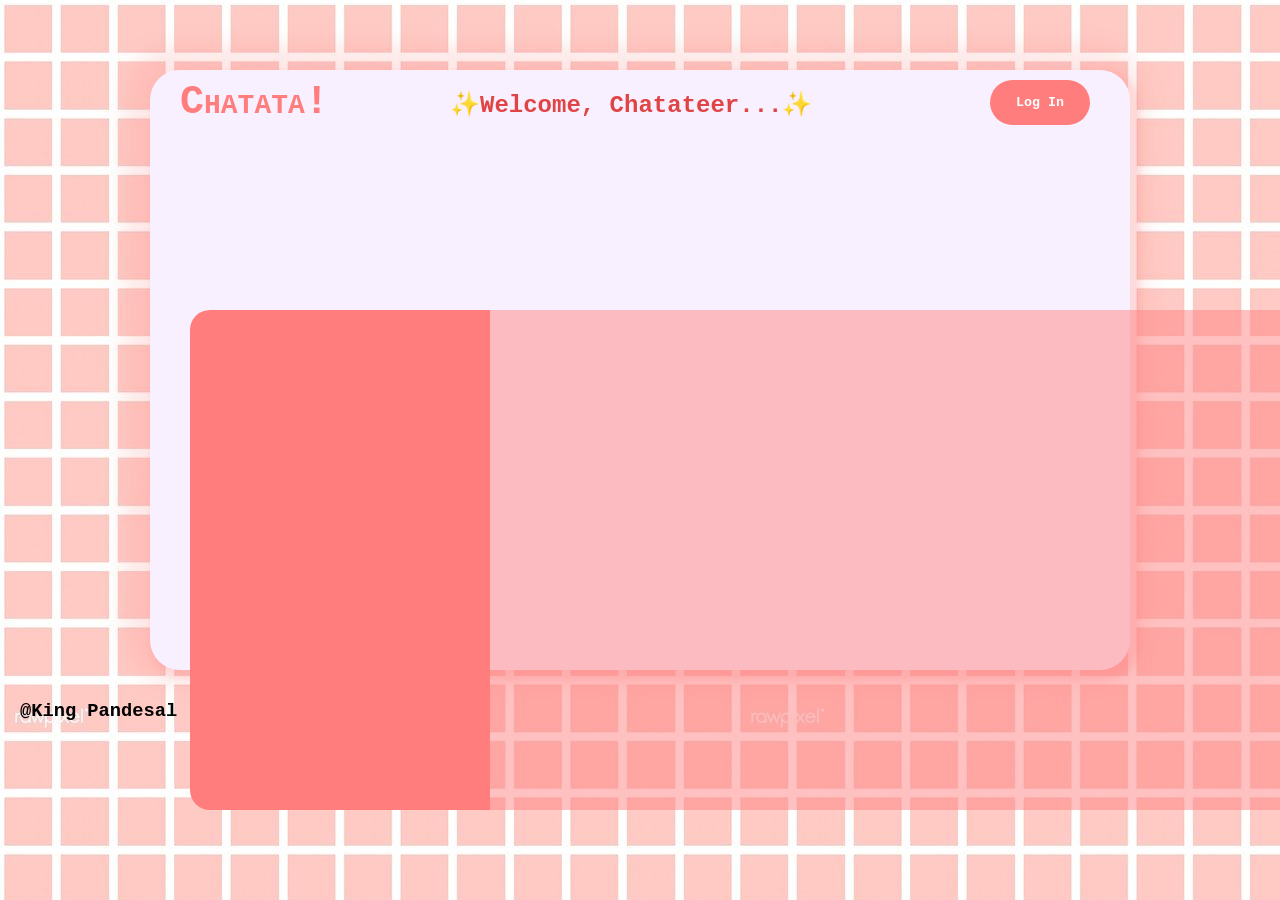
==== Chatata!/index.html @ acae1160 "Add: ico." ====
<!DOCTYPE html>
<html lang="en">
    <head>
        <title>Chatata! - chat with friends</title>
        <meta charset="UTF-8">
        <link rel="stylesheet" href="styles4.css">
    </head>
    <body>

        <div class="main-container">
            <h1>Chatata!</h1>
            <h2>✨Welcome, Chatateer...✨</h2>
            <button class="button">Log In</button>

            <div class="side-bar">
                    
            </div>
            <div class="chat-container">
                
            </div>
        </div>

        <h3>@King Pandesal</h3>
    </body>
</html>
---- Chatata!/styles4.css ----
body{
    margin: 0;
    background-image: url('images/pink-bg.jpg');
}

.main-container{
    background-color: rgb(249, 240, 255);
    background-attachment: fixed;
    background-size: contain;
    text-align: center;
    margin: 50px;
    margin-top: 70px;
    margin-left: 150px;
    margin-right: 150px;
    margin-bottom: 30px;
    height: 600px;
    box-shadow: 5px 5px 5px 5px #ff7d7d2a, -5px -5px 20px 20px #ff7d7d2a;
    border-radius: 30px;
    font-family: 'Courier New', Courier, monospace;
}

h1{
    margin: 0;
    color: #ff7d7d;
    font-family: 'Courier New', Courier, monospace;
    font-variant: small-caps;
    font-size: 40px;
    padding-top: 10px;
    padding-left: 180px;
    display: inline;
    position: absolute;
    left: 0px;
}

h2{
    margin: 0;
    display: inline;
    position: absolute;
    margin-top: 20px;
    margin-left: -190px;
    color: #e04545
}

.button{
    font-family: 'Courier New', Courier, monospace;
    font-weight: bold;
    background-color: #ff7d7d;
    color: white;
    border: 0;
    border-radius: 50px;
    padding: 15px;
    width: 100px;
    cursor: pointer;
    position: absolute;
    margin-top: 10px;
    right: 190px;
    transition: 0.3s;
}

.button:hover{
    background-color: #ff7d7d8f;
    width: 120px;
}

h3{
    margin:0;
    padding-left: 20px;
    font-family: 'Courier New', Courier, monospace;
}

.chat-container{
    background-color: #ff7d7d79;
    height: 500px;
    width: 845px;
    position: absolute;
    left: 360px;    
    bottom: -40px;
    margin: 130px;
    border-top-right-radius: 20px;
    border-bottom-right-radius: 20px;
    /* box-shadow: 5px 5px 5px 3px #8b3c3c13, -5px -5px 5px 3px #8b3c3c13; */
}

.side-bar{
    background-color: #ff7d7d;
    height: 500px;
    width: 300px;
    border-top-left-radius: 20px;
    border-bottom-left-radius: 20px;
    position: absolute;
    left: 60px;    
    bottom: -40px;
    margin: 130px;
}
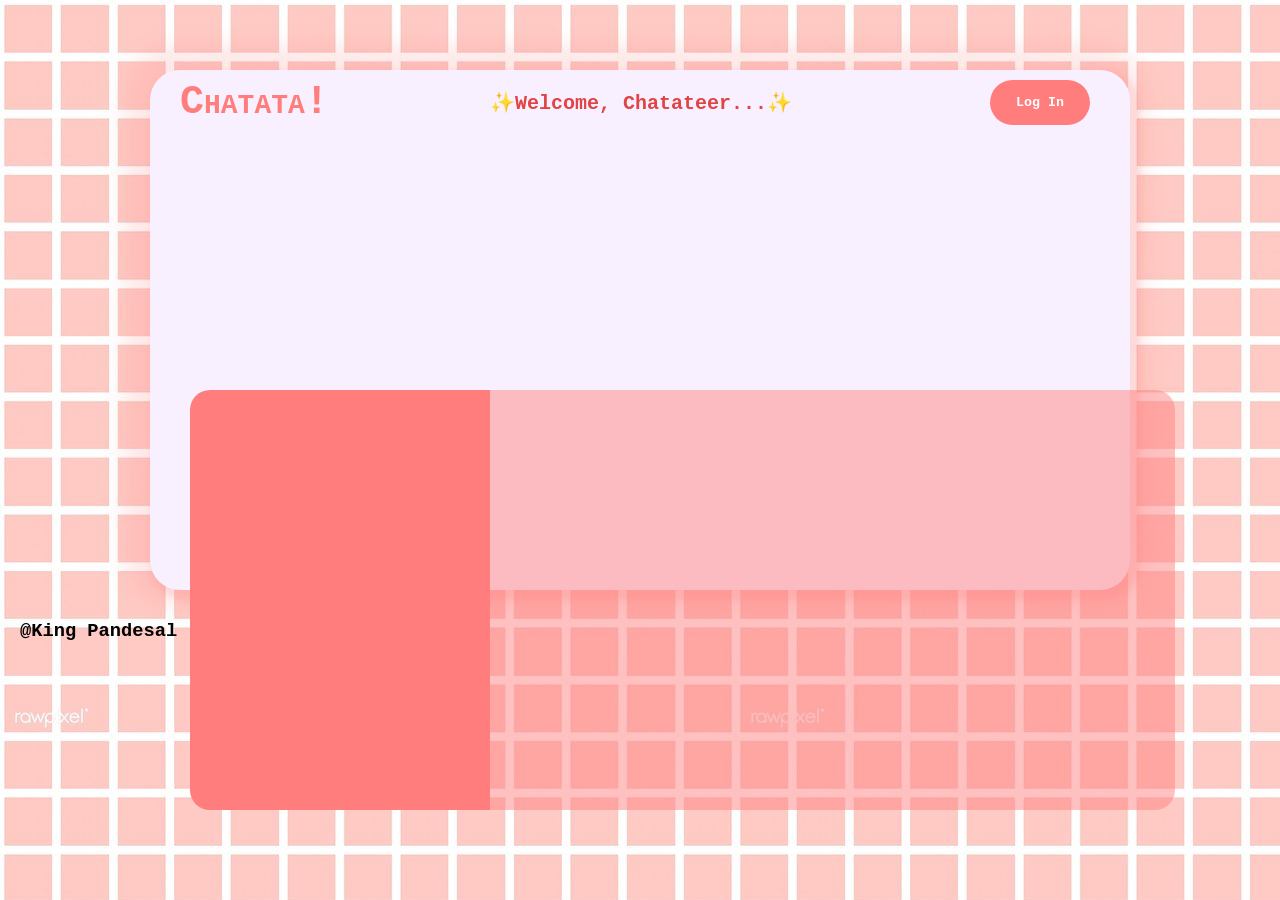
==== commit d301e747: "Add: Practice Files." ====
--- a/Chatata!/index.html
+++ b/Chatata!/index.html
@@ -4,6 +4,7 @@
         <title>Chatata! - chat with friends</title>
         <meta charset="UTF-8">
         <link rel="stylesheet" href="styles4.css">
+        <link rel="icon" href="chatata_images/icon.png"/>
     </head>
     <body>
 
--- a/Chatata!/styles4.css
+++ b/Chatata!/styles4.css
@@ -1,6 +1,6 @@
 body{
     margin: 0;
-    background-image: url('images/pink-bg.jpg');
+    background-image: url('chatata_images/pink-bg.jpg');
 }
 
 .main-container{
@@ -13,7 +13,7 @@
     margin-left: 150px;
     margin-right: 150px;
     margin-bottom: 30px;
-    height: 600px;
+    height: 520px;
     box-shadow: 5px 5px 5px 5px #ff7d7d2a, -5px -5px 20px 20px #ff7d7d2a;
     border-radius: 30px;
     font-family: 'Courier New', Courier, monospace;
@@ -37,8 +37,9 @@
     display: inline;
     position: absolute;
     margin-top: 20px;
-    margin-left: -190px;
-    color: #e04545
+    margin-left: -150px;
+    color: #e04545;
+    font-size: 20px;
 }
 
 .button{
@@ -70,8 +71,8 @@
 
 .chat-container{
     background-color: #ff7d7d79;
-    height: 500px;
-    width: 845px;
+    height: 420px;
+    width: 685px;
     position: absolute;
     left: 360px;    
     bottom: -40px;
@@ -83,7 +84,7 @@
 
 .side-bar{
     background-color: #ff7d7d;
-    height: 500px;
+    height: 420px;
     width: 300px;
     border-top-left-radius: 20px;
     border-bottom-left-radius: 20px;
